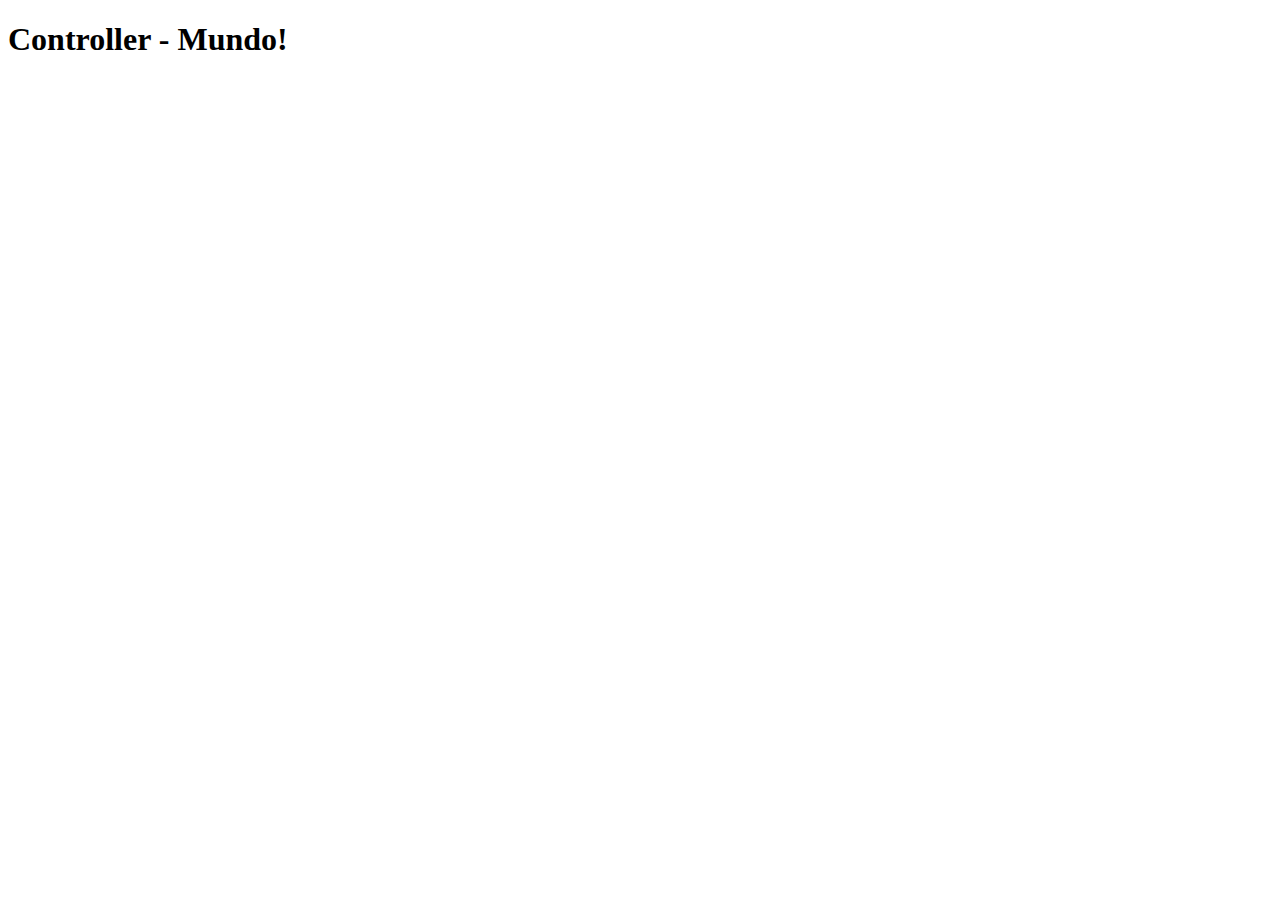
==== dia-1/ex004-transclude/index.html @ c0e15f9b "add example" ====
<!DOCTYPE html>

<html>
  <head>
    <link rel="stylesheet" href="lib/style.css" />
    <script src="../../angular.js"></script>
    <script src="script.js"></script>
  </head>

  <body ng-app="app">
    <div ng-controller="MainCtrl">
      <h1>Controller - {{name}}</h1>

      <my-h1 name="name"></my-h1>
    </div>
  </body>
</html>
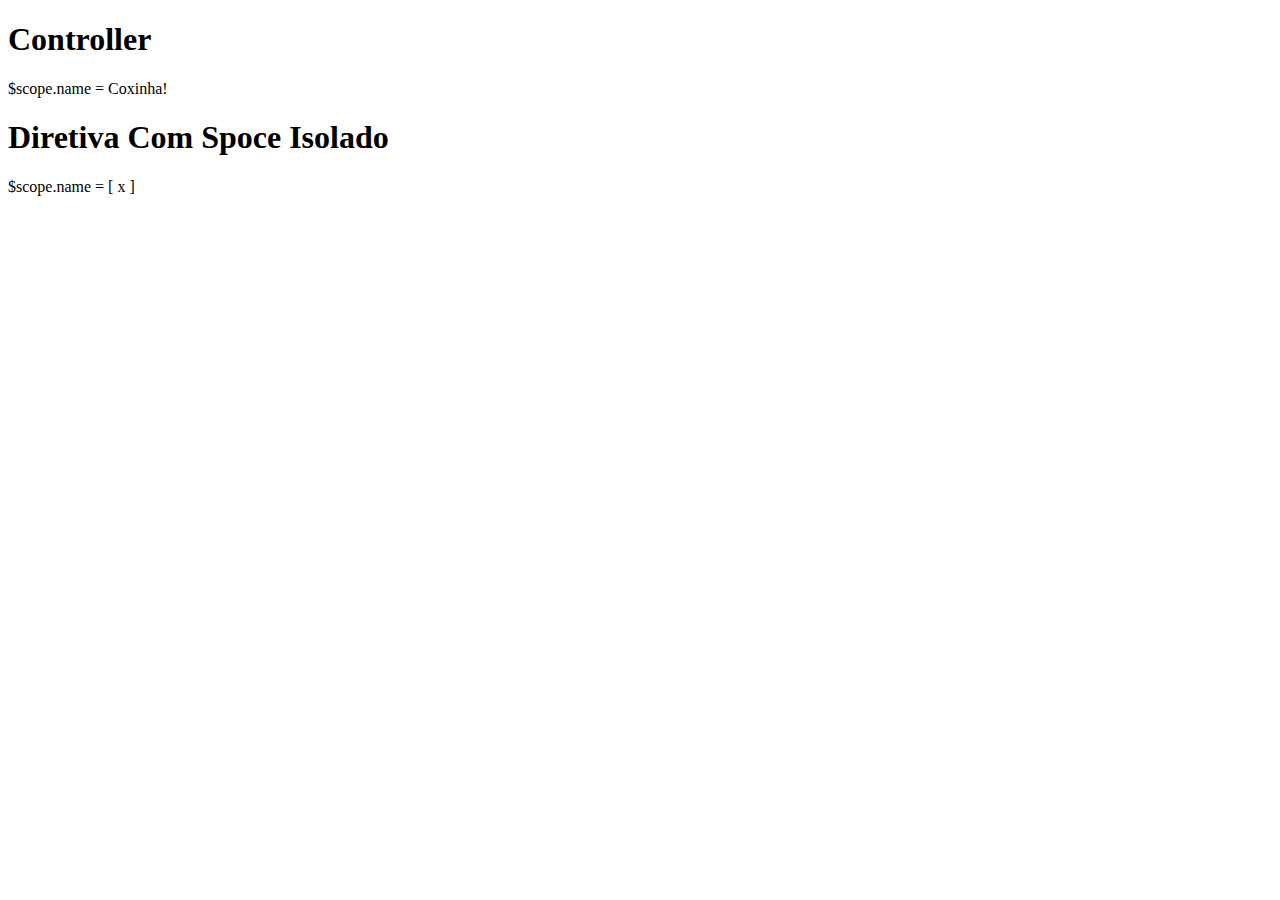
==== commit f0af460f: "missing files" ====
--- a/dia-1/ex004-transclude/index.html
+++ b/dia-1/ex004-transclude/index.html
@@ -9,9 +9,10 @@
 
   <body ng-app="app">
     <div ng-controller="MainCtrl">
-      <h1>Controller - {{name}}</h1>
-
-      <my-h1 name="name"></my-h1>
+      <h1>Controller</h1>
+      <span>$scope.name = {{name}} </span>
+      <h1>Diretiva Com Spoce Isolado</h1>
+       <my-transclude>$scope.name = [ x ] </my-transclude>
     </div>
   </body>
 </html>
